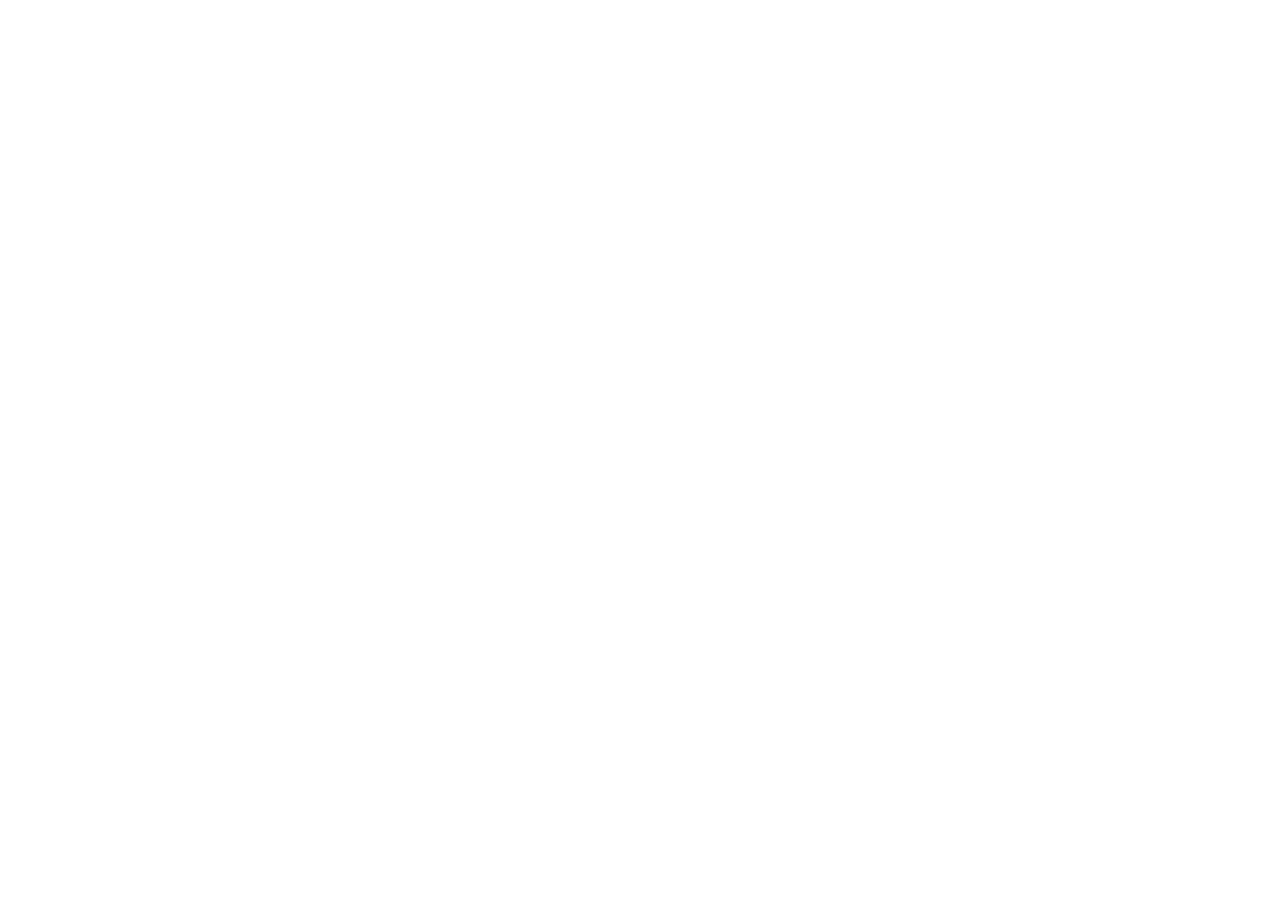
==== index.html @ b9d3e6bb "created new method to convert string to byte array and added LZMA-JS tool" ====
<!doctype html>
<!-- paulirish.com/2008/conditional-stylesheets-vs-css-hacks-answer-neither/ -->
<!--[if lt IE 7]> <html class="no-js lt-ie9 lt-ie8 lt-ie7" lang="en"> <![endif]-->
<!--[if IE 7]>    <html class="no-js lt-ie9 lt-ie8" lang="en"> <![endif]-->
<!--[if IE 8]>    <html class="no-js lt-ie9" lang="en"> <![endif]-->
<!-- Consider adding a manifest.appcache: h5bp.com/d/Offline -->
<!--[if gt IE 8]><!--> <html class="no-js" lang="en"> <!--<![endif]-->
<head>
  <meta charset="utf-8">
  <meta http-equiv="X-UA-Compatible" content="IE=edge,chrome=1">
  <title></title>
  <meta name="description" content="">
  <meta name="viewport" content="width=device-width">
  <script src="src/libs/modernizr-2.5.3.min.js"></script>
  <style type="text/css">body {-webkit-tap-highlight-color: rgba(0,0,0,0);  margin: 0;}</style>
</head>
<body>
  <!--[if lt IE 8]><p class=chromeframe>Seu navegador é <em>antigo!<em> <a href="http://browsehappy.com/">Mude para um navegador mais novo</a> ou <a href="http://www.google.com/chromeframe/?redirect=true">instale o Google Chrome Frame</a> para experimentar esta página.</p><br>
  <p class=chromeframe>Your browser is <em>ancient!</em> <a href="http://browsehappy.com/">Upgrade to a different browser</a> or <a href="http://www.google.com/chromeframe/?redirect=true">install Google Chrome Frame</a> to experience this site.</p><![endif]-->

  <!-- Add your site or application content here -->

  <script src="//ajax.googleapis.com/ajax/libs/jquery/1.7.2/jquery.min.js"></script>
  <script>window.jQuery || document.write('<script src="src/libs/jquery-1.7.2.min.js"><\/script>')</script>
  <!--<script src="//craftyjs.com/release/0.5.4/crafty.js"></script>-->
  <script>window.Crafty || document.write('<script src="src/libs/crafty-0.6.0-alpha2.js"><\/script>')</script>

  <!-- scripts concatenated and minified via build script -->
  <script src="src/libs/underscore-1.3.4.min.js"></script>
  <script src="src/libs/backbone-0.9.2.min.js"></script>
  <script src="src/libs/require-jquery.js"></script>
  <script src="src/libs/lzma.js"></script>
  <script src="src/libs/lzma_worker.js"></script>
  <script src="src/game.js"></script>

  <script type="text/javascript">
  gameContainer = {
      env : 'dev',
      gameVersion : '0.0.1',
      scene : '',
      elementsToLoad : [],
      sceneMapsRefs : [],
      loadedStrings : [],
      setNextSceneInfo : function(sceneInfo) {
		  this.sceneMapsRefs = [],
		  this.loadedStrings = [],
		  this.scene = sceneInfo.name;
		  this.elementsToLoad = sceneInfo.elements;
		  return;
      }
  },
  sc    = [], // container for backbone scene elements
  infc  = [],	// container for backbone interface elements
  assets = {},  // container for Assets obj

  Crafty.modules({ 'crafty-debug-bar': 'DEV' }, function () {
    Crafty.debugBar.show();
  });
  </script>
  
  <script type="text/javascript">
  function getUrlVars() {
    var vars = {};
    var parts = window.location.href.replace(/[?&]+([^=&]+)=([^&]*)/gi, function(m,key,value) {
        vars[key] = value;
    });
    return vars;
  }
  
  /*
  turns a string containg array of bytes to an actual bytes array
  */
  function stringOfByteArrayToArrayOfBytes(str){
	var byteArray = str.split(",");
	_.each(byteArray, function(byte, key){
		byteArray[key] = parseInt(byte);
	});
	return byteArray;
  }
  </script>
  <!-- end scripts -->
</body>
</html>
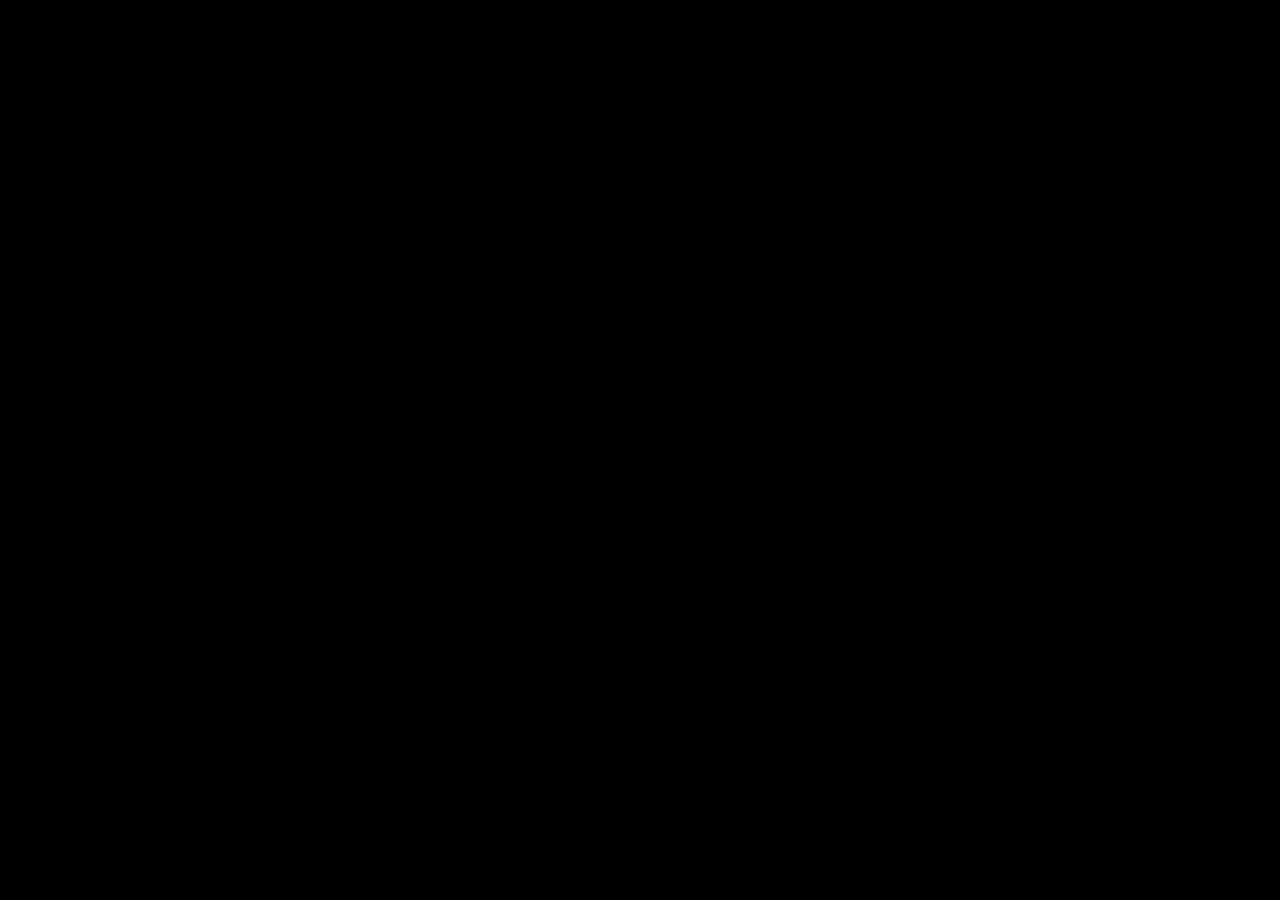
==== commit 1ac2149f: "Merge pull request #91 from heniotierra/master" ====
--- a/index.html
+++ b/index.html
@@ -12,72 +12,23 @@
   <meta name="description" content="">
   <meta name="viewport" content="width=device-width">
   <script src="src/libs/modernizr-2.5.3.min.js"></script>
-  <style type="text/css">body {-webkit-tap-highlight-color: rgba(0,0,0,0);  margin: 0;}</style>
+  <link rel="stylesheet" href="css/base.css" type="text/css" />
+  <script src="src/libs/crafty-0.6.2.js"></script>
+  <script src="src/libs/underscore-1.6.0.min.js"></script>
+  <script src="src/libs/backbone-0.9.2.min.js"></script>
+  <script src="src/libs/require-jquery.js"></script>
+  <!--
+  <script src="src/libs/lzma.js"></script>
+  <script src="src/libs/lzma_worker.js"></script>
+  -->
+  <script src="src/game.js"></script>
 </head>
 <body>
-  <!--[if lt IE 8]><p class=chromeframe>Seu navegador é <em>antigo!<em> <a href="http://browsehappy.com/">Mude para um navegador mais novo</a> ou <a href="http://www.google.com/chromeframe/?redirect=true">instale o Google Chrome Frame</a> para experimentar esta página.</p><br>
-  <p class=chromeframe>Your browser is <em>ancient!</em> <a href="http://browsehappy.com/">Upgrade to a different browser</a> or <a href="http://www.google.com/chromeframe/?redirect=true">install Google Chrome Frame</a> to experience this site.</p><![endif]-->
-
-  <!-- Add your site or application content here -->
-
-  <script src="//ajax.googleapis.com/ajax/libs/jquery/1.7.2/jquery.min.js"></script>
-  <script>window.jQuery || document.write('<script src="src/libs/jquery-1.7.2.min.js"><\/script>')</script>
-  <!--<script src="//craftyjs.com/release/0.5.4/crafty.js"></script>-->
-  <script>window.Crafty || document.write('<script src="src/libs/crafty-0.6.0-alpha2.js"><\/script>')</script>
-
-  <!-- scripts concatenated and minified via build script -->
-  <script src="src/libs/underscore-1.3.4.min.js"></script>
-  <script src="src/libs/backbone-0.9.2.min.js"></script>
-  <script src="src/libs/require-jquery.js"></script>
-  <script src="src/libs/lzma.js"></script>
-  <script src="src/libs/lzma_worker.js"></script>
-  <script src="src/game.js"></script>
-
-  <script type="text/javascript">
-  gameContainer = {
-      env : 'dev',
-      gameVersion : '0.0.1',
-      scene : '',
-      elementsToLoad : [],
-      sceneMapsRefs : [],
-      loadedStrings : [],
-      setNextSceneInfo : function(sceneInfo) {
-		  this.sceneMapsRefs = [],
-		  this.loadedStrings = [],
-		  this.scene = sceneInfo.name;
-		  this.elementsToLoad = sceneInfo.elements;
-		  return;
-      }
-  },
-  sc    = [], // container for backbone scene elements
-  infc  = [],	// container for backbone interface elements
-  assets = {},  // container for Assets obj
-
-  Crafty.modules({ 'crafty-debug-bar': 'DEV' }, function () {
-    Crafty.debugBar.show();
-  });
-  </script>
-  
-  <script type="text/javascript">
-  function getUrlVars() {
-    var vars = {};
-    var parts = window.location.href.replace(/[?&]+([^=&]+)=([^&]*)/gi, function(m,key,value) {
-        vars[key] = value;
-    });
-    return vars;
-  }
-  
-  /*
-  turns a string containg array of bytes to an actual bytes array
-  */
-  function stringOfByteArrayToArrayOfBytes(str){
-	var byteArray = str.split(",");
-	_.each(byteArray, function(byte, key){
-		byteArray[key] = parseInt(byte);
-	});
-	return byteArray;
-  }
-  </script>
-  <!-- end scripts -->
+  <!--[if lt IE 8]><p class=chromeframe>Seu navegador é <em>antigo!<em> <a href="http://browsehappy.com/">Mude para um navegador mais novo</a> ou <a href="http://www.google.com/chromeframe/?redirect=true">instale o Google Chrome Frame</a> para jogar este gayme.</p><br>
+  <p class=chromeframe>Your browser is <em>ancient!</em> <a href="http://browsehappy.com/">Upgrade to a different browser</a> or <a href="http://www.google.com/chromeframe/?redirect=true">install Google Chrome Frame</a> to experience this gayme.</p><![endif]-->
+  <div id="wrapper">
+  <div id="cr-stage"></div>
+  <div id="warning"></div>
+  </div>
 </body>
 </html>
--- a/css/base.css
+++ b/css/base.css
@@ -0,0 +1,52 @@
+body {
+    -webkit-tap-highlight-color:rgba(255,255,255,0);overflow-x:hidden;margin:0px;background-color:#000;
+}
+#wrapper, #cr-stage { margin-top: auto;margin-bottom: auto;margin-left: auto;margin-right: auto;top: 0;left: 0;bottom: 0;right: 0;padding:0; }
+#wrapper {
+    position: relative;max-width: 800px;max-height: 600px;
+}
+#warning {
+    background: #000;
+    font-style: oblique;
+    color: #FFF;
+    margin-top: 80%;
+    margin-left: 7.5%;
+    text-align: center;
+    position: absolute;
+    display: none;
+}
+@media only screen and (orientation:portrait){
+    #cr-stage {
+	display: none;
+    }
+    #warning {
+	display: table-cell;
+	-webkit-transform: rotate(90deg);
+	-moz-transform: rotate(90deg);
+	-o-transform: rotate(90deg);
+	-ms-transform: rotate(90deg);
+	transform: rotate(90deg);
+    }
+}
+@media only screen and (orientation:landscape){
+    #cr-stage {
+	display: block;
+    }
+    #warning {
+	display: none;
+    }
+}
+@font-face { font-family: Perfect_dos_vga_437;
+	src: url('../web/fonts/perfect_dos_vga_437-webfont.eot'); /* IE9 Compat Modes */
+	src: url('../web/fonts/perfect_dos_vga_437-webfont?#iefix') format('embedded-opentype'), /* IE6-IE8 */
+	     url('../web/fonts/perfect_dos_vga_437-webfont.woff') format('woff'), /* Modern Browsers */
+	     url('../web/fonts/perfect_dos_vga_437-webfont.ttf')  format('truetype'), /* Safari, Android, iOS */
+	     url('../web/fonts/perfect_dos_vga_437-webfont.svg#svgPerfect_dos_vga_437') format('svg'); /* Legacy iOS */  
+}
+@font-face { font-family: Amiga4ever_pro2;
+	src: url('../web/fonts/amiga4ever_pro2-webfont.eot'); /* IE9 Compat Modes */
+	src: url('../web/fonts/amiga4ever_pro2-webfont?#iefix') format('embedded-opentype'), /* IE6-IE8 */
+	     url('../web/fonts/amiga4ever_pro2-webfont.woff') format('woff'), /* Modern Browsers */
+	     url('../web/fonts/amiga4ever_pro2-webfont.ttf')  format('truetype'), /* Safari, Android, iOS */
+	     url('../web/fonts/amiga4ever_pro2-webfont.svg#svgAmiga4ever_pro2') format('svg'); /* Legacy iOS */  
+}